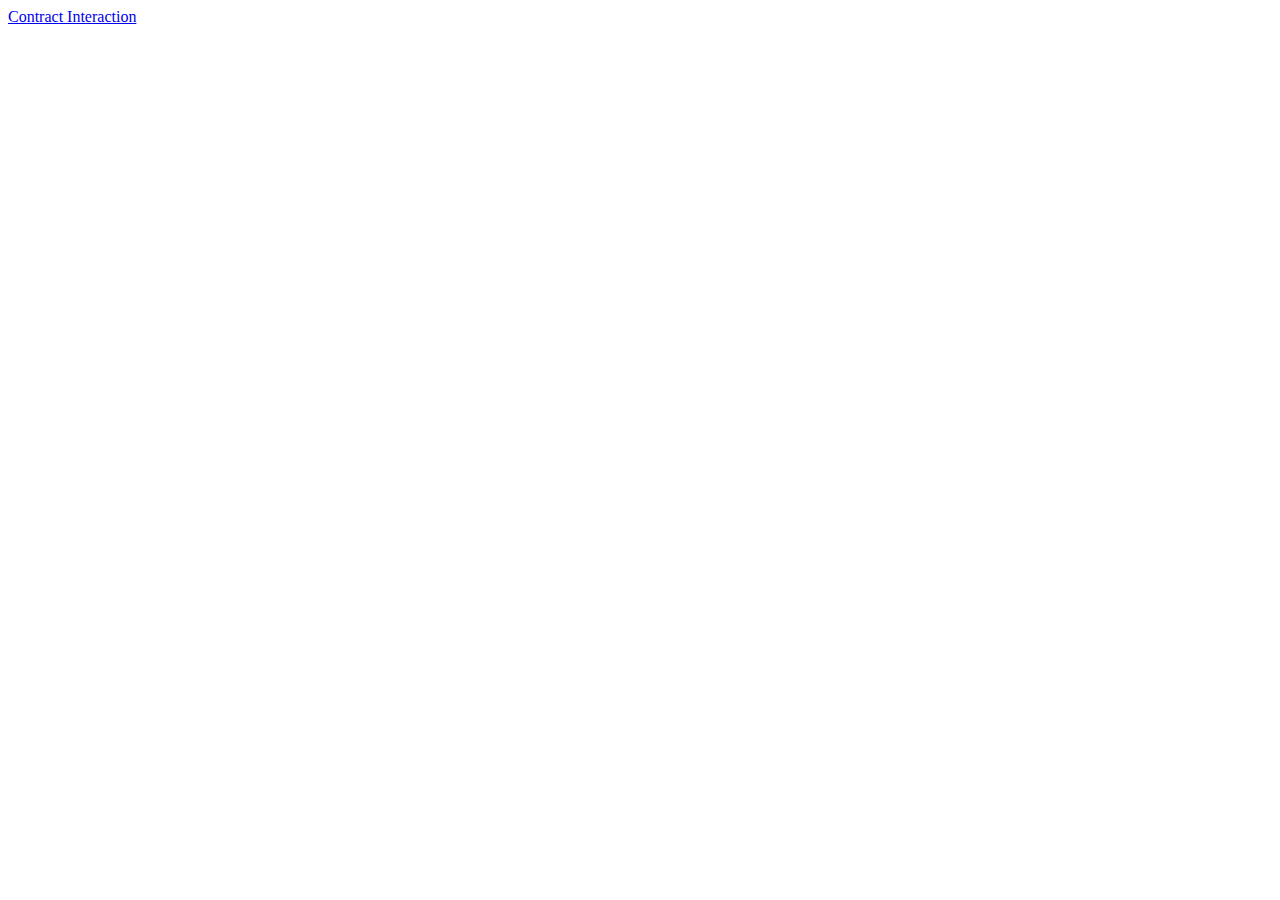
==== index.html @ c296b3e3 "main page" ====
<!DOCTYPE html>
<html lang="en">
<head>
    <meta charset="UTF-8">
    <meta name="viewport" content="width=device-width, initial-scale=1.0">
    <meta http-equiv="X-UA-Compatible" content="ie=edge">
    <title>Blockchain Course</title>
</head>
<body>
    <a href="courses/contract-interaction/index.html">Contract Interaction</a>
</body>
</html>
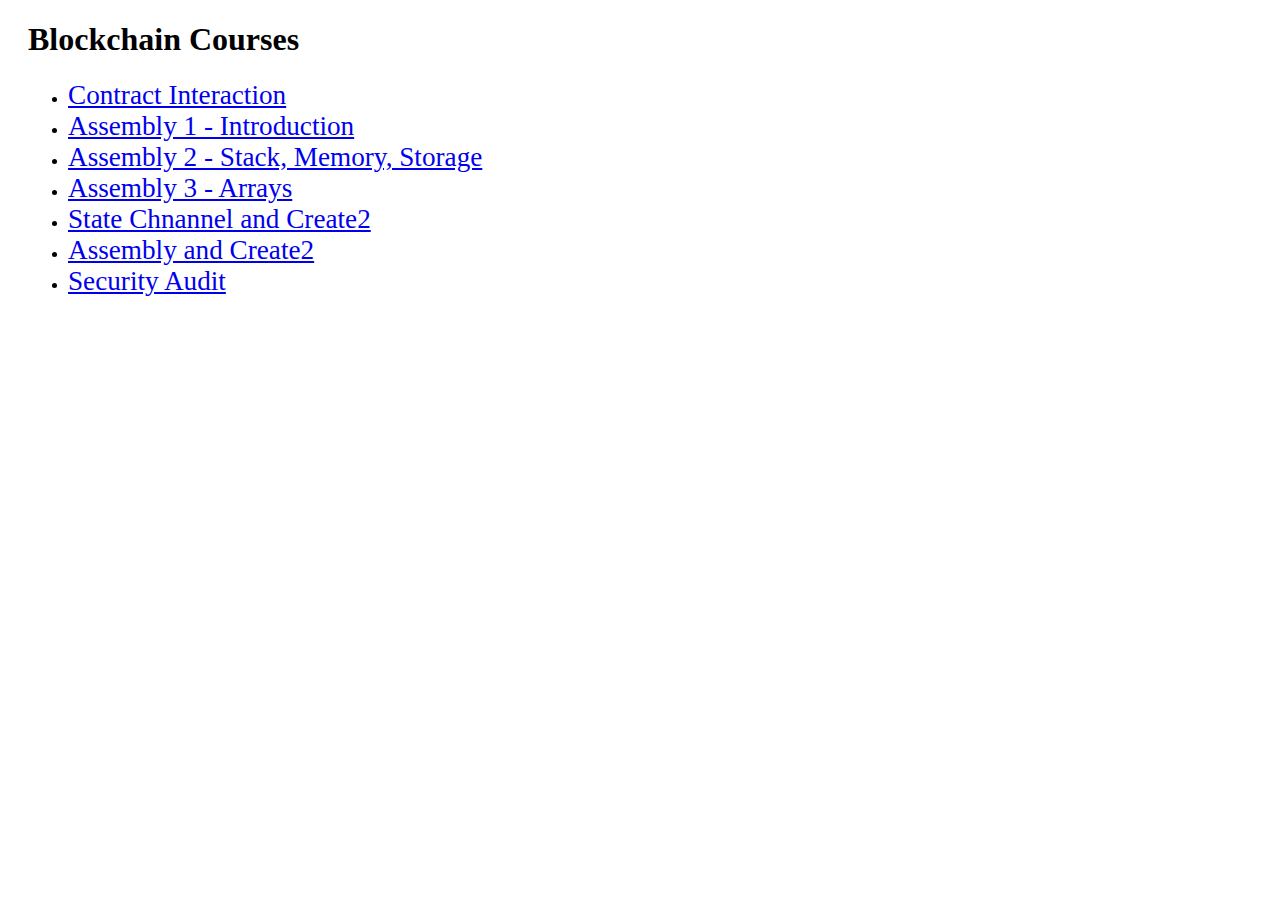
==== commit 67f3184a: "add link to security audit slides" ====
--- a/index.html
+++ b/index.html
@@ -5,8 +5,28 @@
     <meta name="viewport" content="width=device-width, initial-scale=1.0">
     <meta http-equiv="X-UA-Compatible" content="ie=edge">
     <title>Blockchain Course</title>
+    <style>
+        a {
+            font-size: 1.7em;
+        }
+
+        .content {
+            padding: 0 20px;
+        }
+    </style>
 </head>
 <body>
-    <a href="courses/contract-interaction/index.html">Contract Interaction</a>
+    <div class="content">
+        <h1>Blockchain Courses</h1>
+        <ul>
+            <li><a href="courses/contract-interaction/index.html" target="_blank">Contract Interaction</a></li>
+            <li><a href="courses/assembly-1/index.html" target="_blank">Assembly 1 - Introduction</a></li>
+            <li><a href="courses/assembly-2/index.html" target="_blank">Assembly 2 - Stack, Memory, Storage</a></li>
+            <li><a href="courses/assembly-3/index.html" target="_blank">Assembly 3 - Arrays</a></li>
+            <li><a href="courses/create2/index.html" target="_blank">State Chnannel and Create2</a></li>
+            <li><a href="courses/assembly-create2/index.html" target="_blank">Assembly and Create2</a></li>
+            <li><a href="courses/security-audit/index.html" target="_blank">Security Audit</a></li>
+        </ul> 
+    </div>
 </body>
-</html>+</html>
